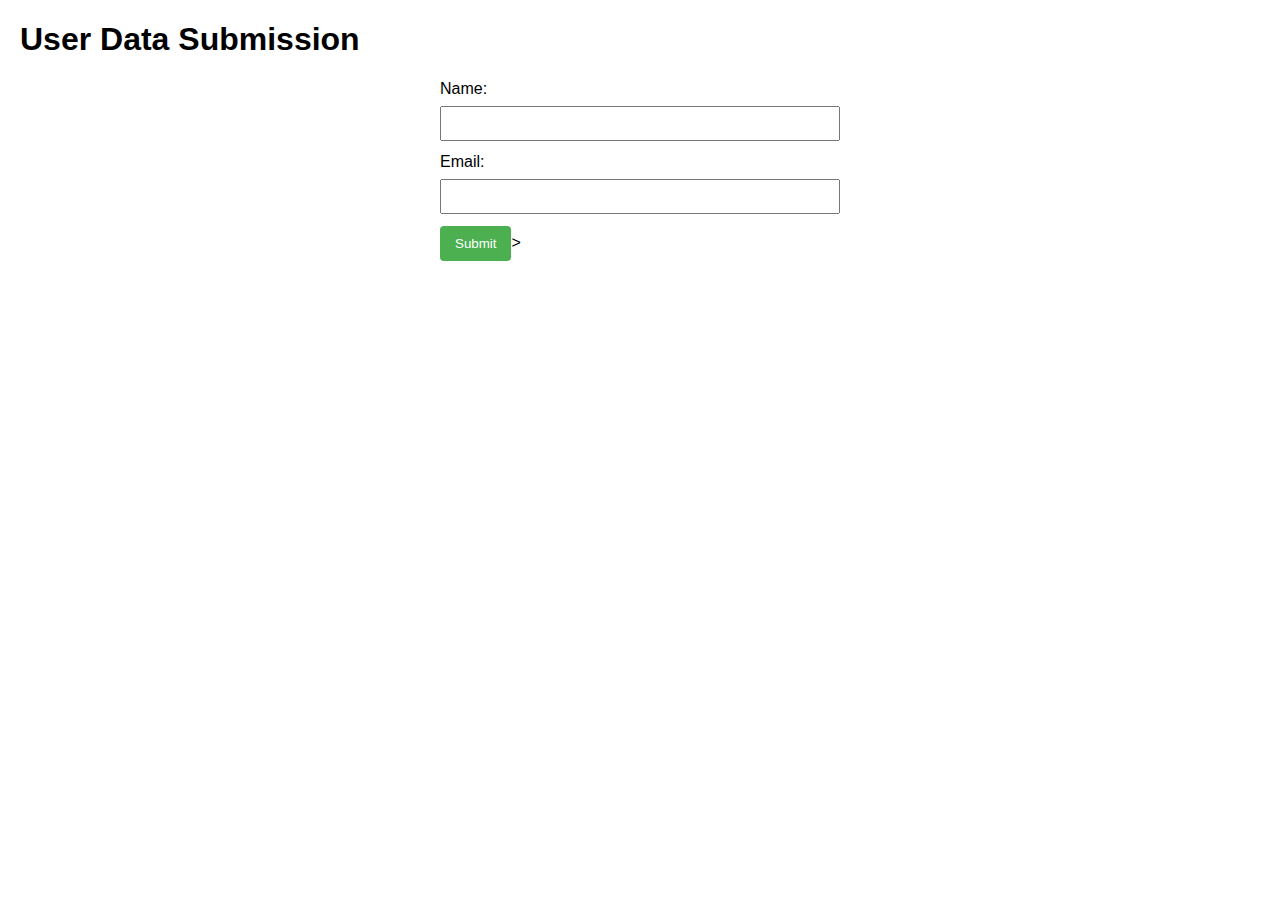
==== index.html @ 45dd6325 "Update index.html" ====
<!DOCTYPE html>
<html lang="en">
<head>
    <meta charset="UTF-8">
    <meta name="viewport" content="width=device-width, initial-scale=1.0">
    <title>User Data Submission</title>
    <!-- Add your stylesheets or styles here -->
    <style>
        /* Add your CSS styles here */
        body {
            font-family: Arial, sans-serif;
            margin: 20px;
        }

        form {
            max-width: 400px;
            margin: 0 auto;
        }

        label {
            display: block;
            margin-bottom: 8px;
        }

        input {
            width: 100%;
            padding: 8px;
            margin-bottom: 12px;
            box-sizing: border-box;
        }

        button {
            background-color: #4caf50;
            color: white;
            padding: 10px 15px;
            border: none;
            border-radius: 4px;
            cursor: pointer;
        }

        button:hover {
            background-color: #45a049;
        }
    </style>
</head>
<body>

    <h1>User Data Submission</h1>

    <form action="/submit" method="post">
        <!-- Replace "/submit" with the actual endpoint where you handle form submissions -->

        <label for="name">Name:</label>
        <input type="text" id="name" name="name" required>

        <label for="email">Email:</label>
        <input type="email" id="email" name="email" required>

        <!-- Add more fields as needed -->
        
        <button type="submit" <a href="http://jashuvaj.github.io/profile-jashuva/">Submit</button>>
    </form>

    <!-- Add your scripts or script links here -->

</body>
</html>
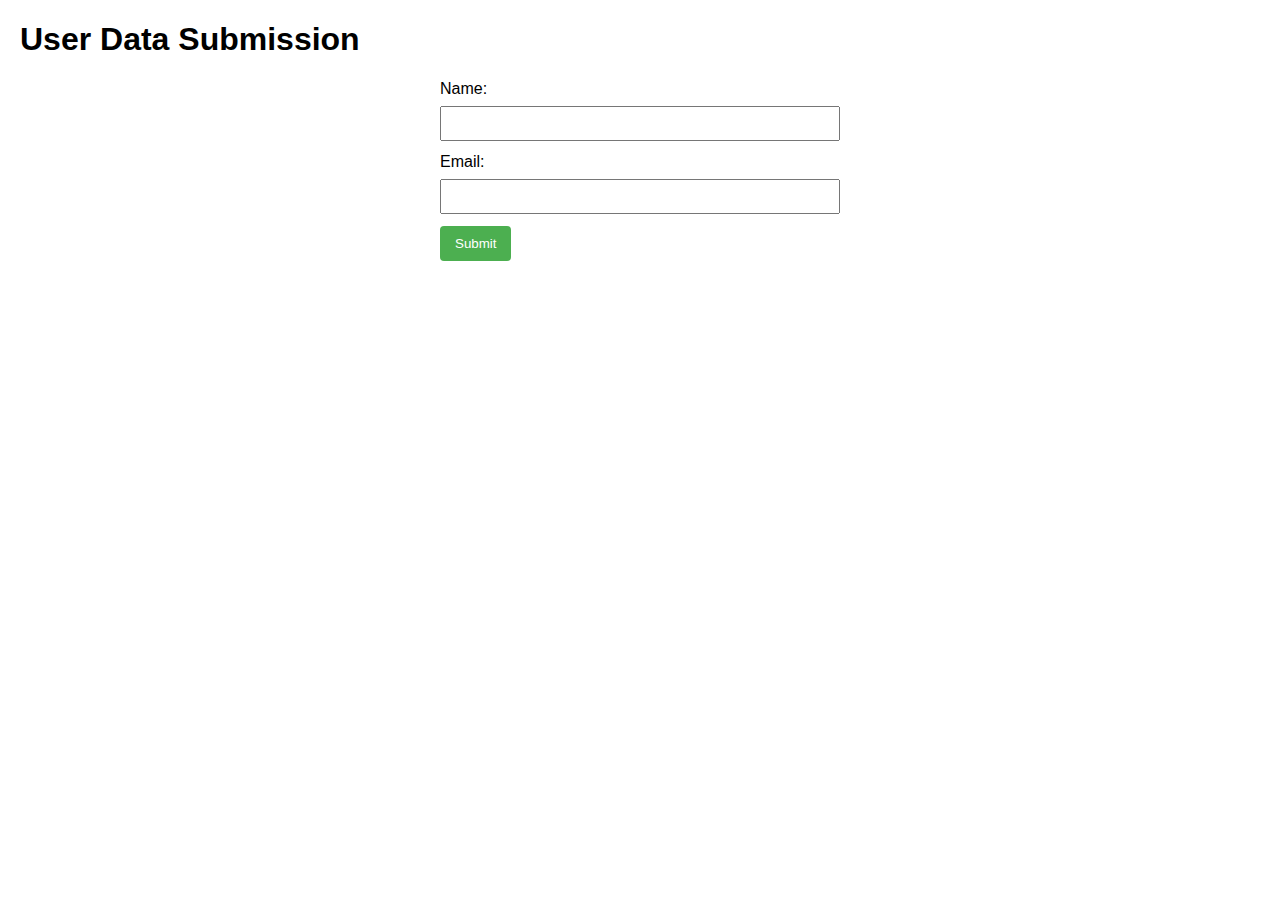
==== commit 919ad5df: "Update index.html" ====
--- a/index.html
+++ b/index.html
@@ -58,7 +58,7 @@
 
         <!-- Add more fields as needed -->
         
-        <button type="submit" <a href="http://jashuvaj.github.io/profile-jashuva/">Submit</button>>
+        <button type="submit" <a href="https://jashuvaj.github.io/code-magic/"> Submit </button>
     </form>
 
     <!-- Add your scripts or script links here -->
